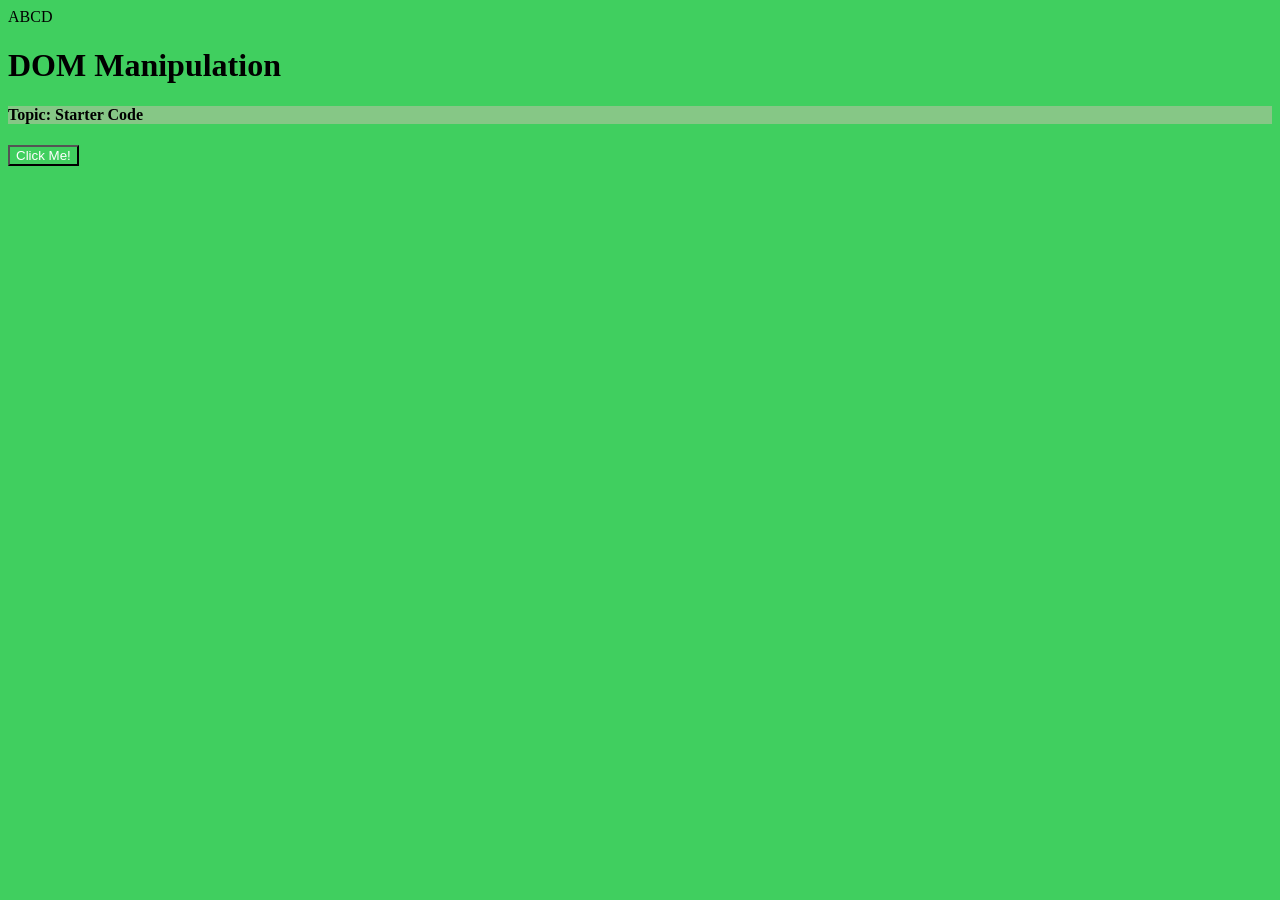
==== index.html @ f95005b5 "Initial Commit: Javascript Pracrice Setup" ====
<!DOCTYPE html>
<html lang="en">
<head>
    <meta charset="UTF-8">
    <meta name="viewport" content="width=device-width, initial-scale=1.0">
    <title>Javascript Practice</title>
    <link rel="stylesheet" href="style.css">
</head>
<body>
    <div> ABCD </div>
    <h1 id="heading-id"> DOM Manipulation</h1>
    <h4 class="heading-class"> Topic: Starter Code</h4>
    <button> Click Me! </button>
    <script src="first.js"></script>
</body>
</html>
---- style.css ----
* {
  background-color: rgb(64, 207, 95);
}

.heading-class {
  background-color: rgb(134, 199, 134);
}

button {
  color: white;
}
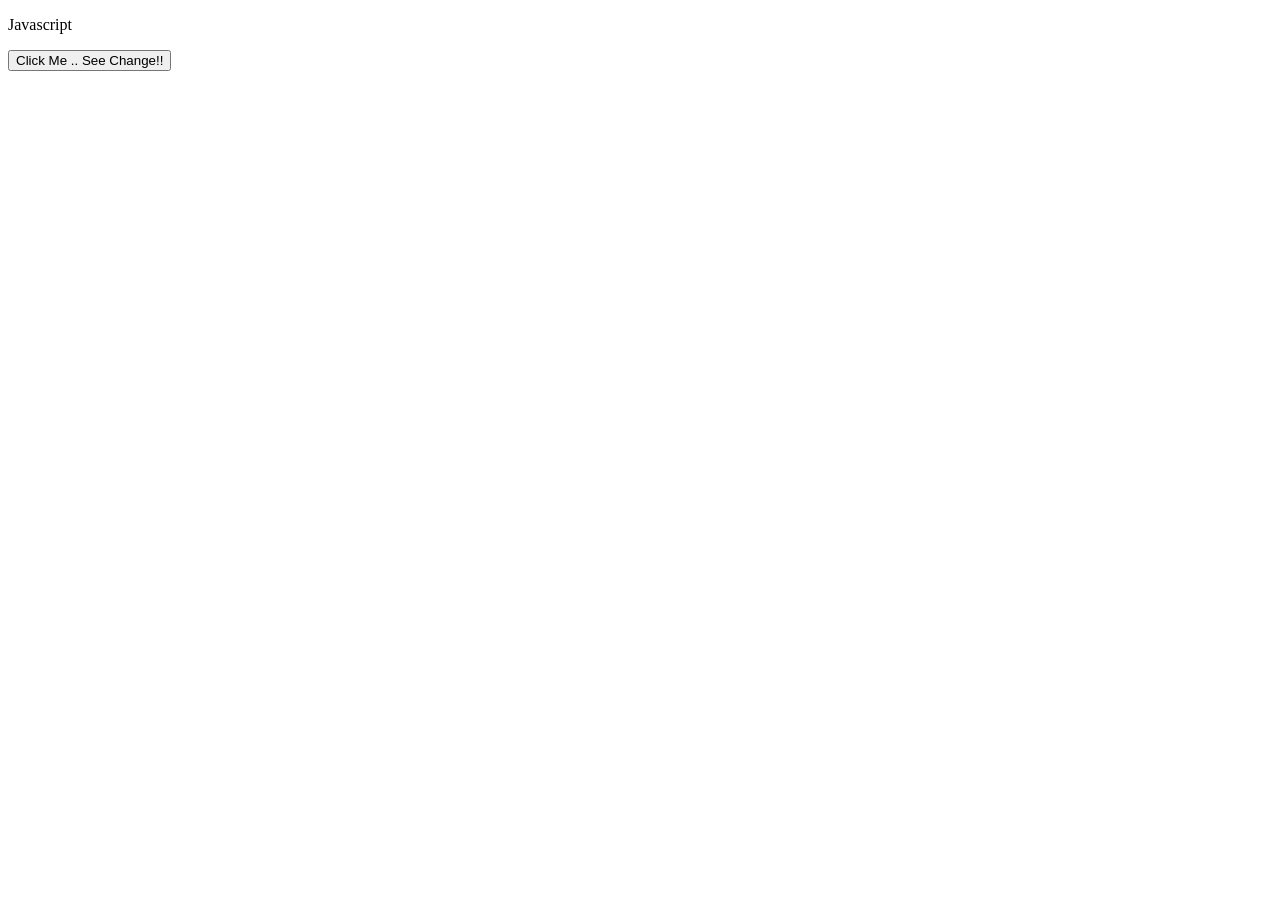
==== commit ec5923bb: "Add Javascript Practice Files" ====
--- a/index.html
+++ b/index.html
@@ -1,28 +1,14 @@
 <!DOCTYPE html>
 <html lang="en">
-<head>
-    <meta charset="UTF-8">
-    <meta name="viewport" content="width=device-width, initial-scale=1.0">
+  <head>
+    <meta charset="UTF-8" />
+    <meta name="viewport" content="width=device-width, initial-scale=1.0" />
     <title>Javascript Practice</title>
-    <link rel="stylesheet" href="style.css">
-</head>
-<body>
-    <div> ABCD </div>
-    <h1 id="heading-id"> DOM Manipulation</h1>
-    <h4 class="heading-class"> Topic: Starter Code</h4>
-    <button> Click Me! </button>
+    <link rel="stylesheet" href="style.css" />
+  </head>
+  <body>
+    <p> Javascript </p>
+    <button id="btn"> Click Me .. See Change!! </button>
     <script src="first.js"></script>
-</body>
+  </body>
 </html>
-
-
-
-
-
-
-
-
-
-
-
-
--- a/style.css
+++ b/style.css
@@ -1,11 +1,10 @@
-* {
-  background-color: rgb(64, 207, 95);
+
+.light {
+  background-color: white;
+  color : black;
 }
 
-.heading-class {
-  background-color: rgb(134, 199, 134);
+.dark {
+  background-color: black;
+  color : white;
 }
-
-button {
-  color: white;
-}
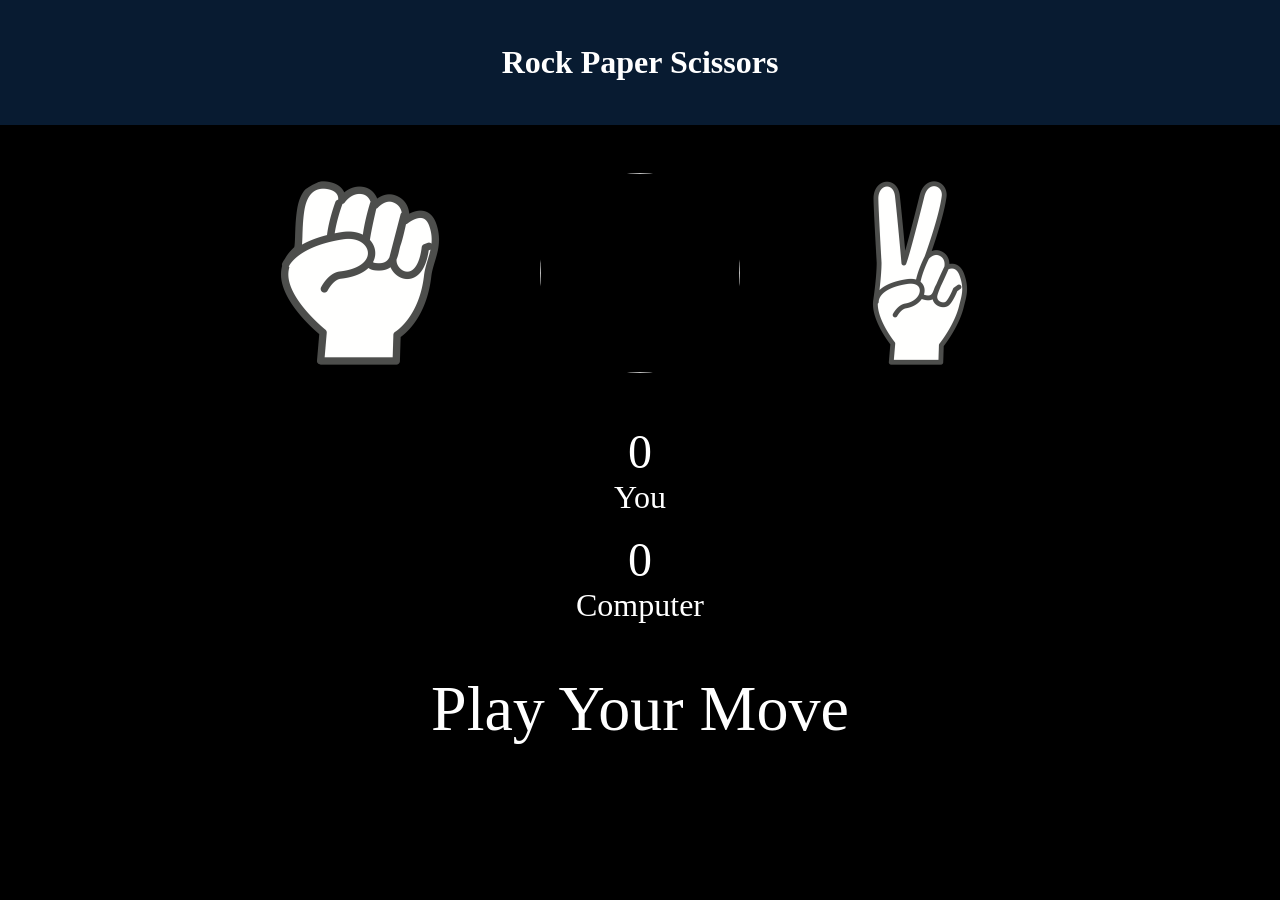
==== commit 74a8103a: "Tic-Tac-Toe" ====
--- a/index.html
+++ b/index.html
@@ -7,8 +7,33 @@
     <link rel="stylesheet" href="style.css" />
   </head>
   <body>
-    <p> Javascript </p>
-    <button id="btn"> Click Me .. See Change!! </button>
-    <script src="first.js"></script>
+    <h1>Rock  Paper  Scissors</h1>
+    <div class="choices">
+      <div class="choice" id="rock">
+        <img src="images/Rock.png"></img>
+      </div>
+      <div class="choice" id="paper">
+        <img src="images/Paper.png"></img>
+      </div>
+      <div class="choice" id="scissors">
+        <img src="images/Scissors.png"></img>
+      </div>
+    </div>
+    
+    <div class="score-board">
+      <div class="score">
+        <p id="user-score"> 0 </p>
+        <p> You </p>
+        <div class="score">
+          <p id="comp-score">0</p>
+          <p>Computer</p>
+        </div>
+      </div>
+    </div>
+
+    <div class="messg">
+      <p id="msg">Play Your Move</p>
+    </div>
+    <script src="script.js"></script>
   </body>
 </html>
--- a/style.css
+++ b/style.css
@@ -1,10 +1,73 @@
-
-.light {
-  background-color: white;
-  color : black;
+* {
+  margin: 0;
+  padding: o;
+  text-align: center;
+  color: white;
 }
 
-.dark {
+body {
   background-color: black;
-  color : white;
 }
+
+h1 {
+  background-color: #081b31;
+  color: #fff;
+  height: 125px;
+  line-height: 125px;
+}
+
+.choice {
+  width: 200px;
+  height: 200px;
+  border-radius: 50%;
+  display: flex;
+  justify-content: center;
+  align-items: center;
+}
+
+.choice:hover {
+  cursor: pointer;
+  background-color: #fff;
+}
+
+img {
+  width: 200px;
+  height: 200px;
+  border-radius: 50%;
+  object-fit: cover;
+}
+
+#paper {
+  background-color: black;
+}
+
+.choices {
+  display: flex;
+  justify-content: center;
+  align-items: center;
+  gap: 5rem;
+  margin-top: 3rem;
+}
+
+.score-board {
+  display: flex;
+  justify-content: center;
+  align-items: center;
+  font-size: 2em;
+  margin-top: 3.2rem;
+  gap: 3rem;
+}
+
+#user-score,
+#comp-score {
+  font-size: 3rem;
+}
+
+.messg {
+  margin-top: 3rem;
+  font-size: 4rem;
+}
+
+#comp-score {
+  margin-top: 1rem;
+}
